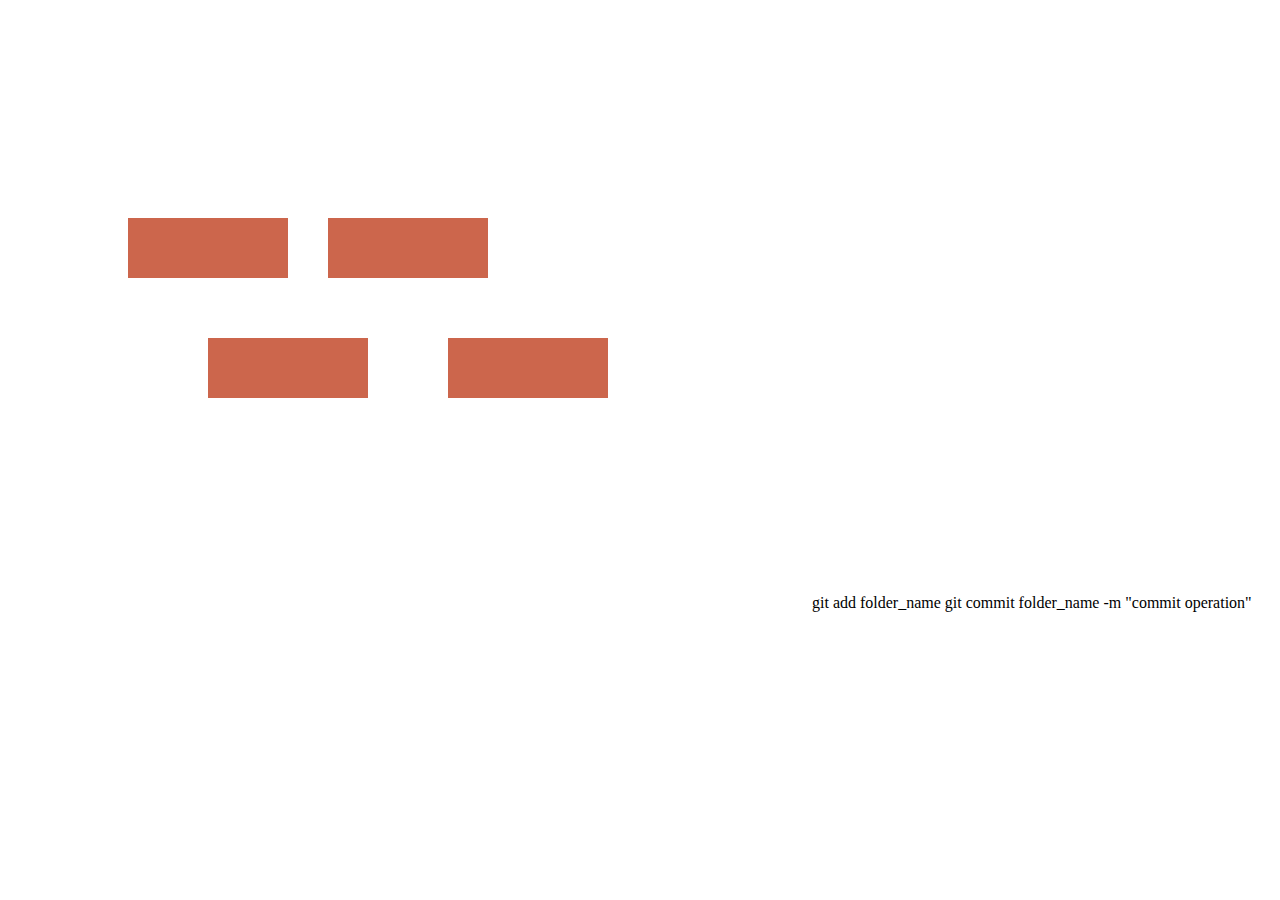
==== tugas1/index.html @ 5e4ebb93 "commit operation" ====
<!DOCTYPE html>
<html lang="en">
<head>
    <meta charset="UTF-8">
    <meta name="viewport" content="width=device-width, initial-scale=1.0">
    <title>Brick</title>
    <link rel="stylesheet" href="styles.css">
</head>
<body>
    <canvas id="glCanvas" width="800" height="600"></canvas>
    <script src="main.js"></script>
</body>
</html>git add folder_name
git commit folder_name -m "commit operation"
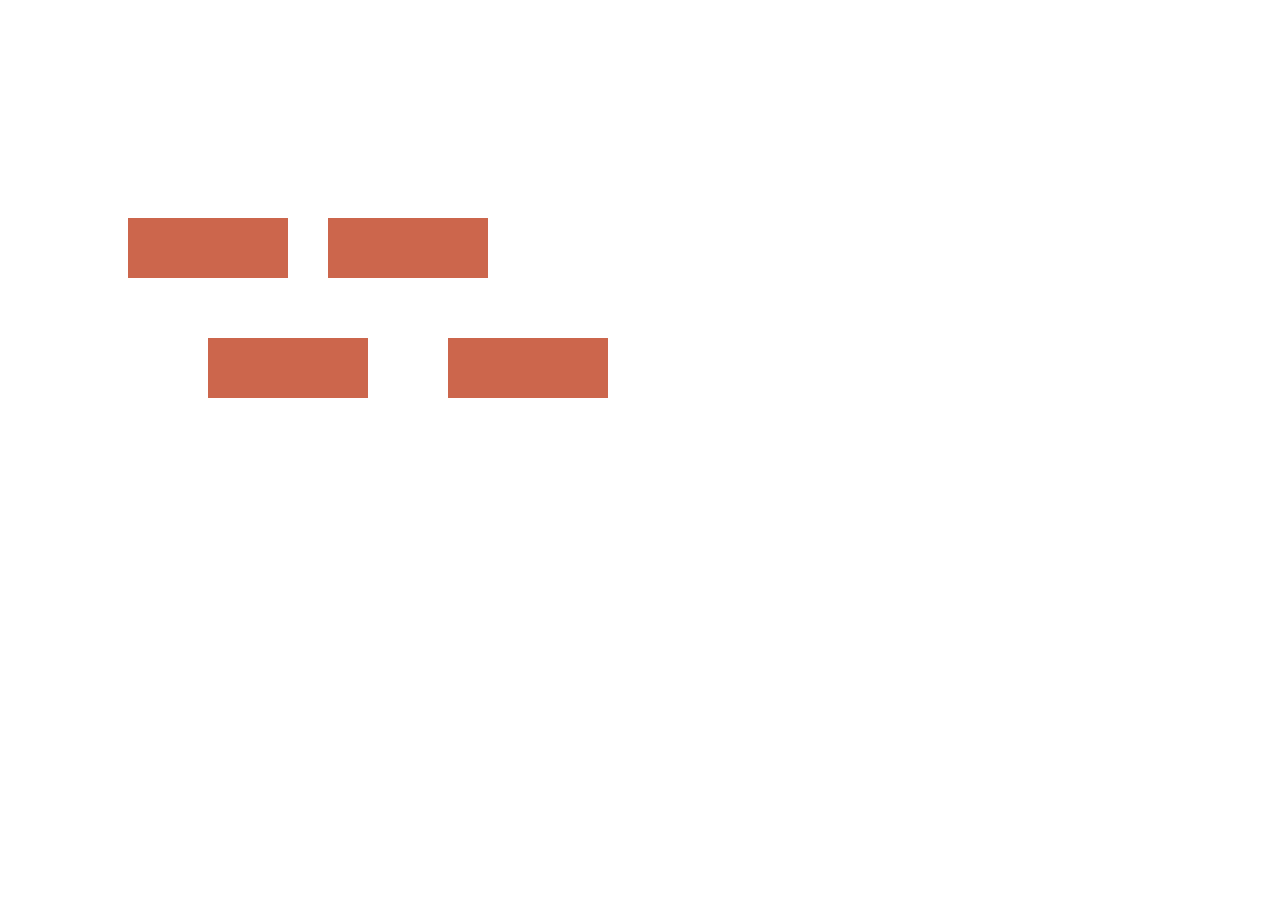
==== commit 20241920: "tugas2" ====
--- a/tugas1/index.html
+++ b/tugas1/index.html
@@ -10,5 +10,4 @@
     <canvas id="glCanvas" width="800" height="600"></canvas>
     <script src="main.js"></script>
 </body>
-</html>git add folder_name
-git commit folder_name -m "commit operation"
+</html>